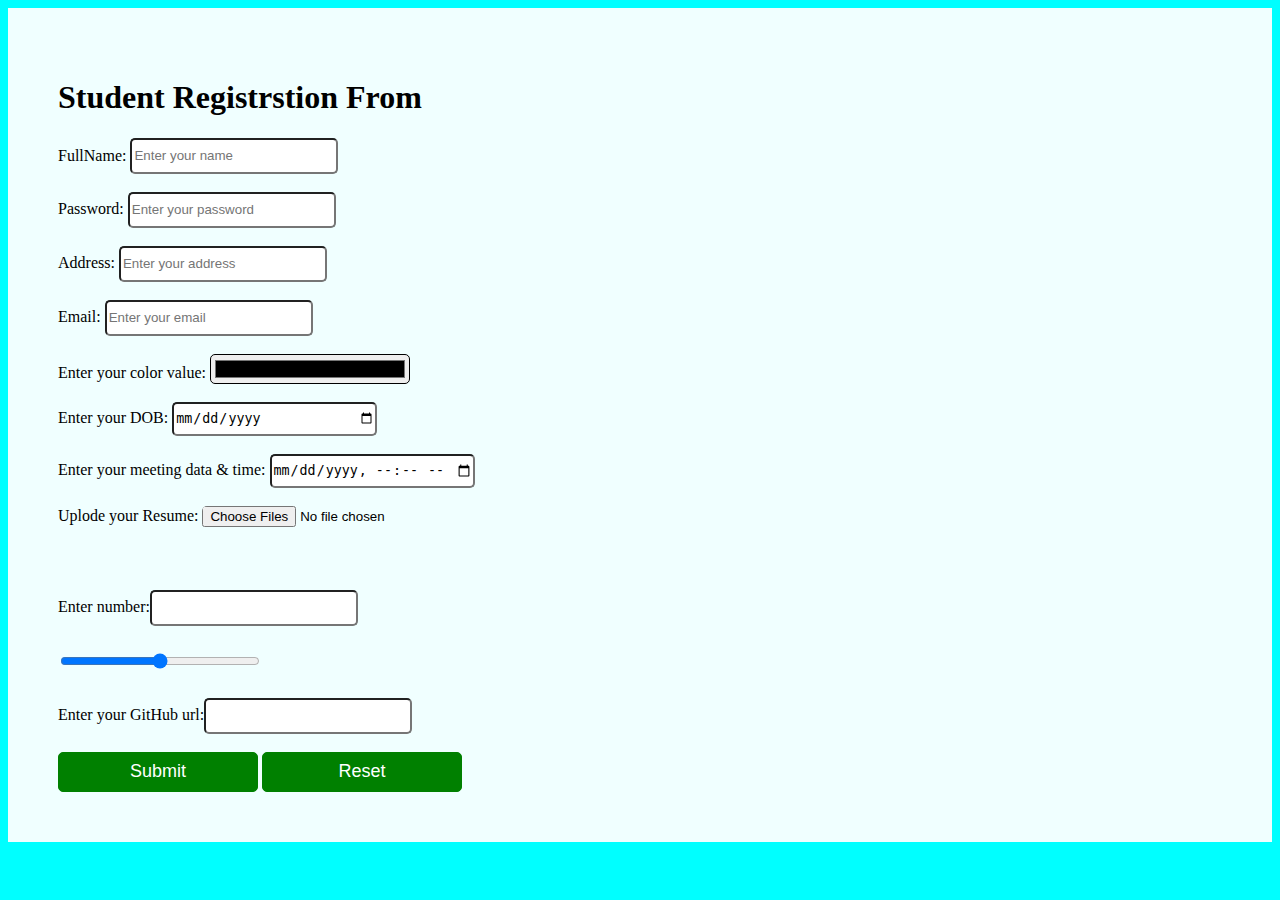
==== form.html @ ea6f9fd0 "first commit" ====
<!DOCTYPE html>
<html lang="en">
<head>
    <meta charset="UTF-8">
    <meta http-equiv="X-UA-Compatible" content="IE=edge">
    <meta name="viewport" content="width=device-width, initial-scale=1.0">
    <title>Form</title>
<style>
    body{
        background-color: aqua;
    }
    form{
        background-color: azure;
        padding: 50px;

    }
    input{
        height: 30px;
        width: 200px;
        border-radius: 5px;

    }
    .button{
        background-color: green;
        height: 40px;
        color: white;
        font-size: large;
        border: 1px solid green;

    }
</style>    
</head>
<body>
    <form action="">
        <h1>Student Registrstion From</h1>
        <label for="Fullname">FullName:<label>
        <input type="text" placeholder="Enter your name" required><br><br>
        <label for="Password">Password:<label>
        <input type="Pass" placeholder="Enter your password"><br><br>
        <label for="Address">Address:</label>
        <input type="text" placeholder="Enter your address"><br><br>
        <label for="Email">Email:</label>
        <input type="Email" placeholder="Enter your email"><br><br>
        <label for="color">Enter your color value:</label>
        <input type="color" name="" id="color"><br><br>
        <label for="DOD">Enter your DOB:</label>
        <input type="date" id="DOB" min="1991-01-01"><br><br>
        <label for="datetime">Enter your meeting data & time:</label>
        <input type="datetime-local" name="" id="datetime"><br><br>
        <label for="resume">Uplode your Resume:</label>
        <input type="file" name="" id="File" multiple><br><br>
        <input type="hidden" value="3168" id="studentid"><br><br>
        Enter number:<input type="number" max="2020" min="2010"><br><br>
        <input type="range" name="" id=""  min="0" max="10"><br><br>
        Enter your GitHub url:<input type="url"><br><br>




        <!--<input type="image" src="submit.jpg" width="60px"><br><br>-->
        <input class="button" type="submit" name="" id="">
        <input class="button" type="reset">
        
    </form>
    
</body>
</html>
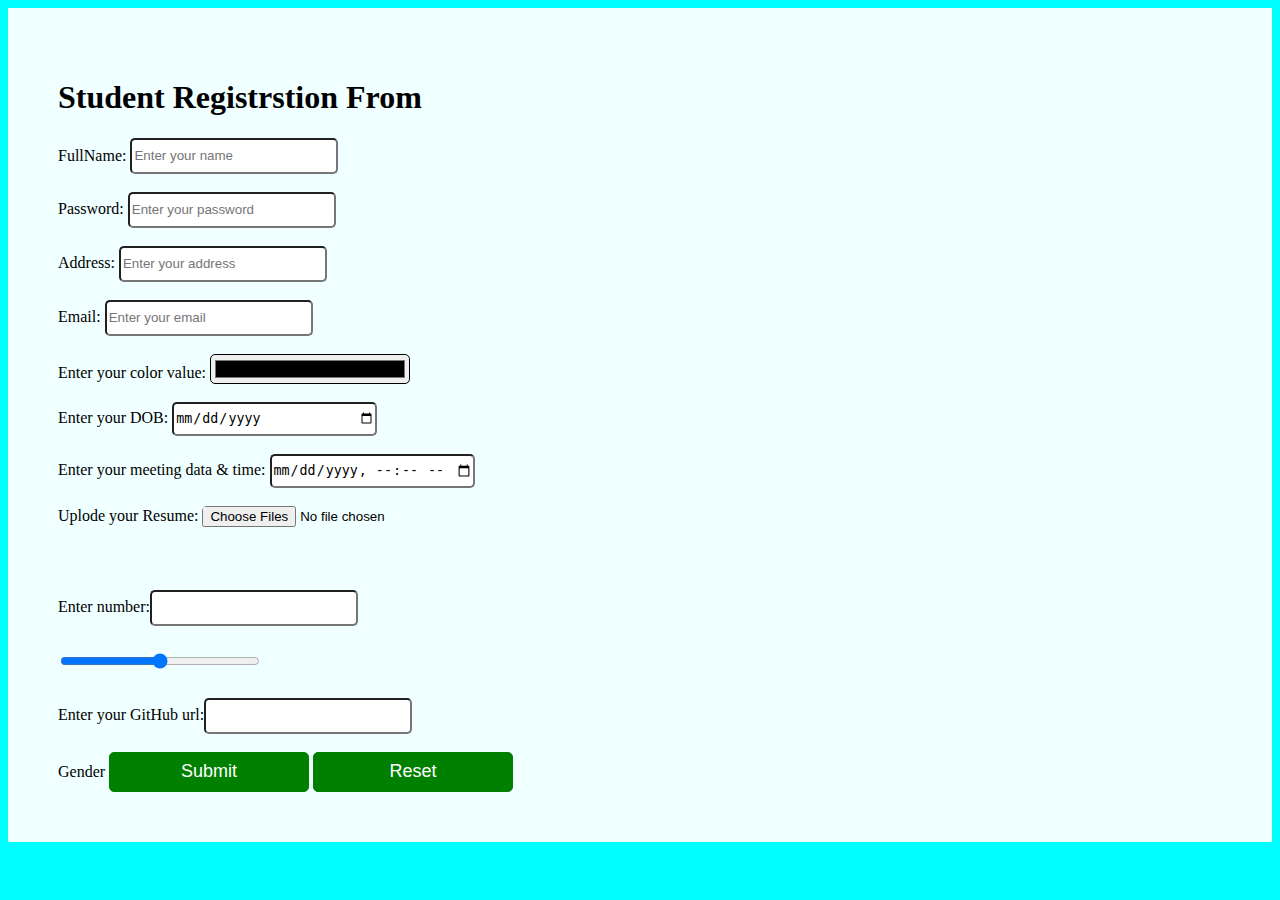
==== commit a6073076: "new update" ====
--- a/form.html
+++ b/form.html
@@ -54,6 +54,9 @@
         <input type="range" name="" id=""  min="0" max="10"><br><br>
         Enter your GitHub url:<input type="url"><br><br>
 
+        <label for="Gender">Gender</label>
+        
+
 
 
 
